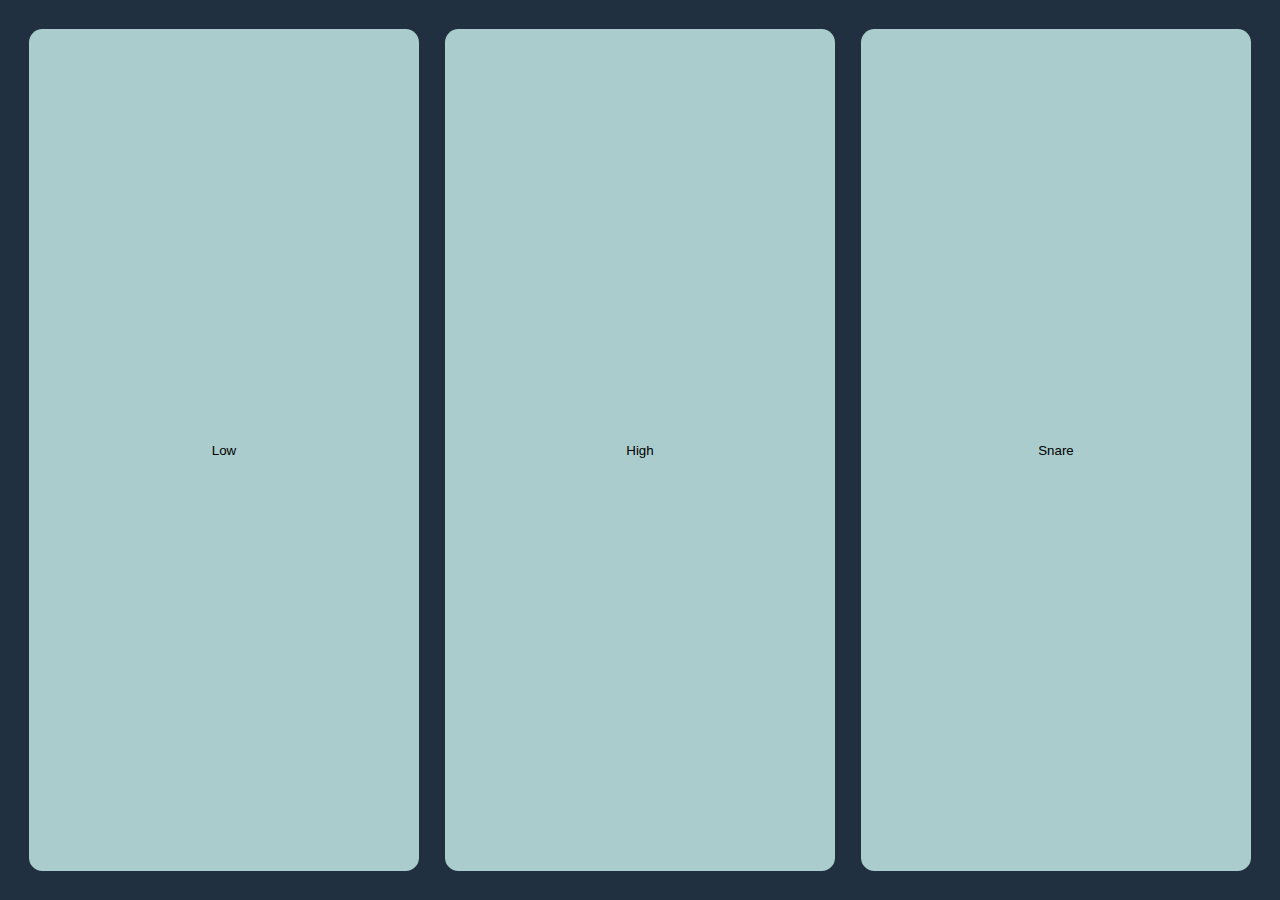
==== index.htm @ bb7d3eb9 "Initialize repo and add basic drum machine" ====
<html>
	<head>
		<title>Drum Machine</title>
		<link rel="stylesheet" type="text/css" href="style.css">
	</head>
	<body>
		<div class="drum-buttons">
			<button id="low" class="drum-button">Low</button>
			<button id="high" class="drum-button">High</button>
			<button id="snare" class="drum-button">Snare</button>
		</div>
	</body>
	<script src="./app.js" ></script>
</html>
---- style.css ----
body {
	background: #203040;
	padding: 0;
	margin: 0;
}

.drum-buttons {
	display: flex;
	width: 100%;
	height: 100%;
	padding: 1em;
	box-sizing: border-box;
}

.drum-button {
	flex: 1;
	background-color: #ACC;
	border: 0;
	margin: 1em;
	border-radius: 1em;
	transition: opacity 1s;
}

.drum-button:focus { 
	outline: none;
}

.drum-button:active { 
	opacity: 0.5;
	transition: opacity 0s;
}
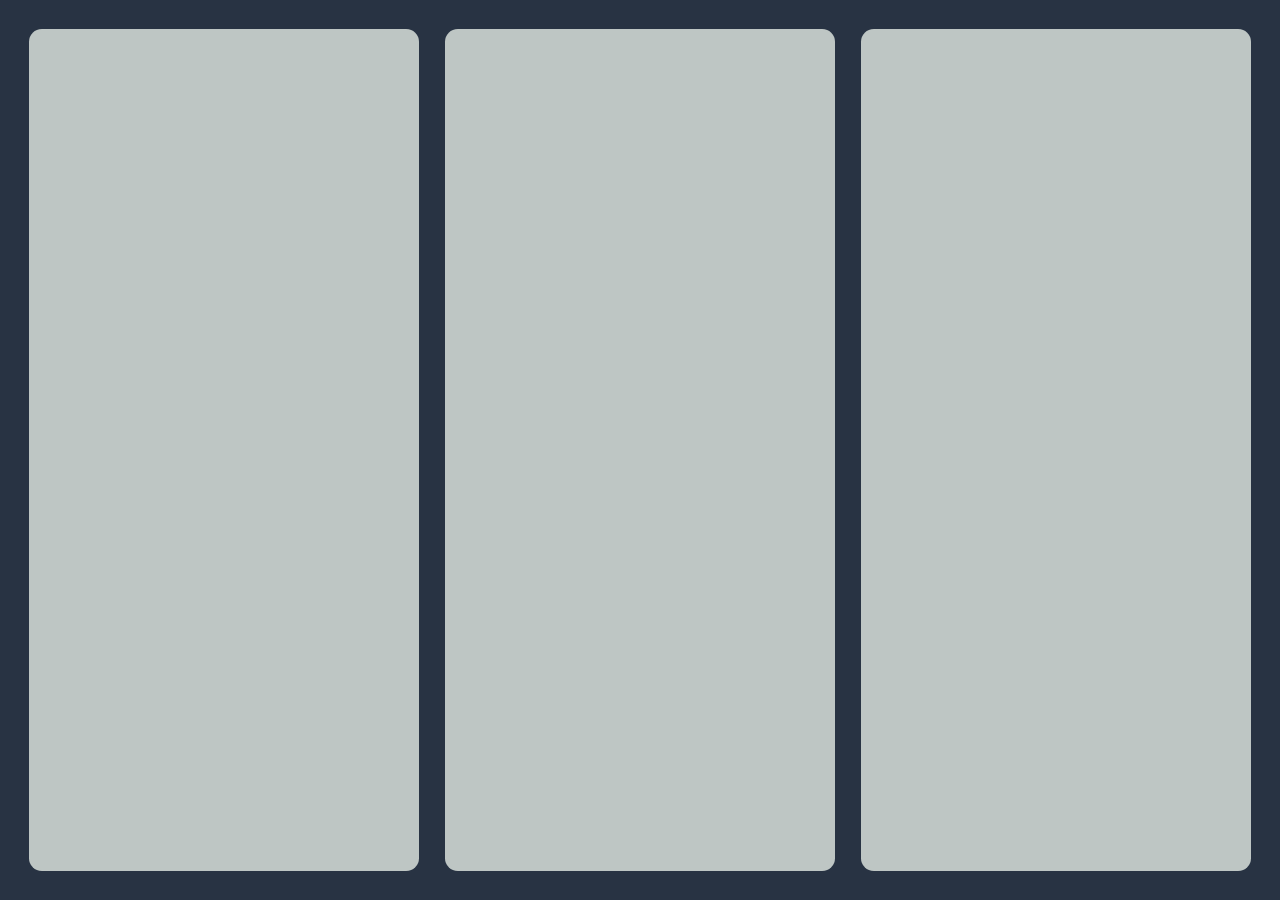
==== commit 9e14d09c: "Improve project" ====
--- a/index.htm
+++ b/index.htm
@@ -2,12 +2,13 @@
 	<head>
 		<title>Drum Machine</title>
 		<link rel="stylesheet" type="text/css" href="style.css">
+		<link rel="stylesheet" href="https://use.fontawesome.com/releases/v5.1.1/css/all.css" integrity="sha384-O8whS3fhG2OnA5Kas0Y9l3cfpmYjapjI0E4theH4iuMD+pLhbf6JI0jIMfYcK3yZ" crossorigin="anonymous">
 	</head>
 	<body>
 		<div class="drum-buttons">
-			<button id="low" class="drum-button">Low</button>
-			<button id="high" class="drum-button">High</button>
-			<button id="snare" class="drum-button">Snare</button>
+			<button id="low" class="drum-button"><i class="fas fa-circle"></i></button>
+			<button id="high" class="drum-button"><i class="far fa-circle"></i></button>
+			<button id="snare" class="drum-button"><i class="fas fa-drum"></i></button>
 		</div>
 	</body>
 	<script src="./app.js" ></script>
--- a/style.css
+++ b/style.css
@@ -1,7 +1,15 @@
+html {
+  height: 100%;
+  --dark-color: #283343;
+  --light-color: #BEC6C4;
+  --mid-color: #919D9D;
+}
+
 body {
-	background: #203040;
+	background-color: var(--dark-color);
 	padding: 0;
 	margin: 0;
+  height: 100%;
 }
 
 .drum-buttons {
@@ -13,11 +21,13 @@
 }
 
 .drum-button {
+  color: var(--mid-color);
+  font-size: 5vw;
 	flex: 1;
-	background-color: #ACC;
+	background-color: var(--light-color);;
 	border: 0;
-	margin: 1em;
-	border-radius: 1em;
+	margin: 0.2em;
+	border-radius: 0.2em;
 	transition: opacity 1s;
 }
 
@@ -25,7 +35,7 @@
 	outline: none;
 }
 
-.drum-button:active { 
+.drum-button:active, .drum-button.active { 
 	opacity: 0.5;
 	transition: opacity 0s;
 }